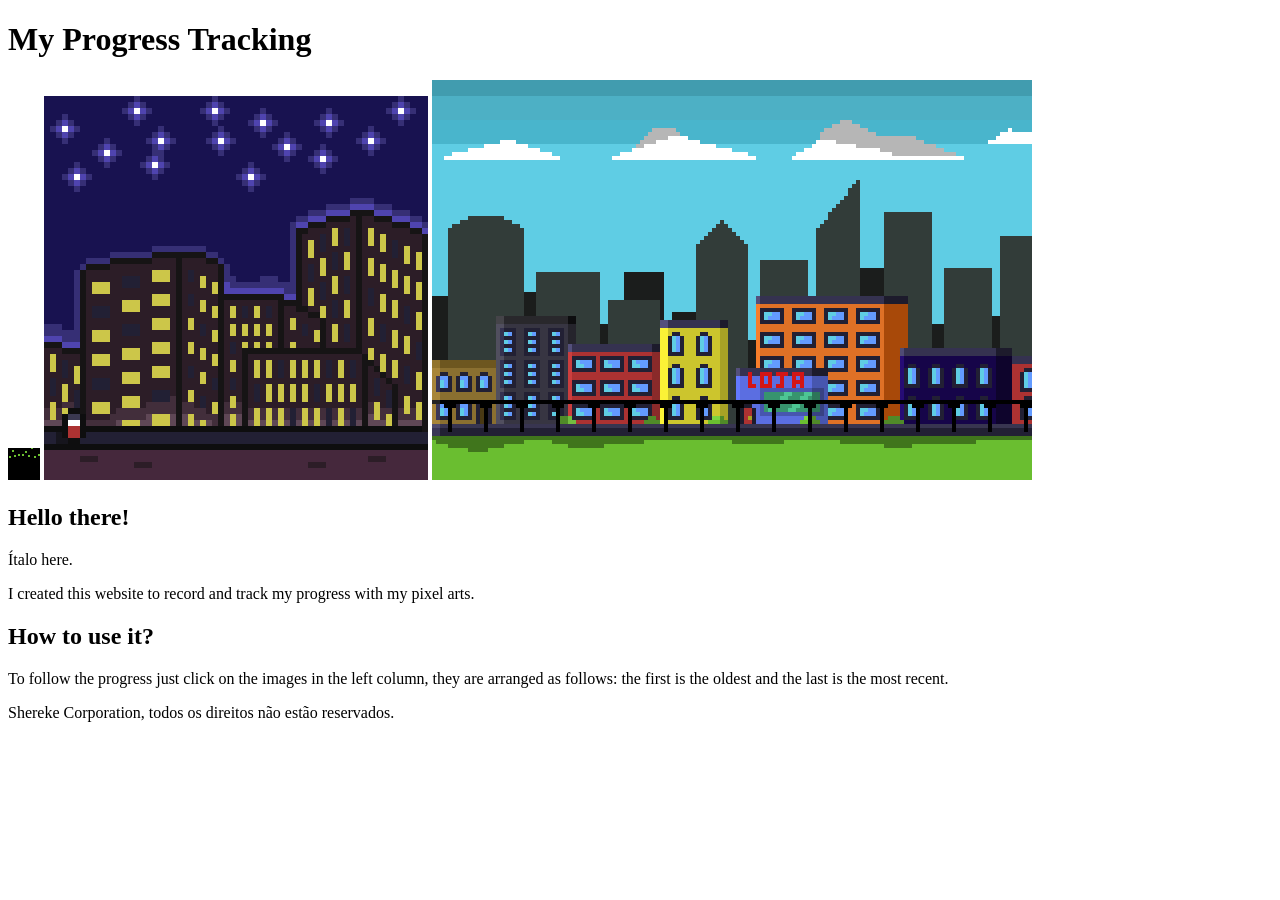
==== index.html @ c6331ec2 "resolvendo cagadas" ====
<!DOCTYPE html>
<html lang="en">
<head>
    <meta charset="UTF-8">
    <meta name="viewport" content="width=device-width, initial-scale=1.0">
    <title>Progress Tracking</title>
    <link rel="stylesheet" href="styles/style.css">
    <link rel="shortcut icon" href="assets/images/favicon-pixelart.ico" type="image/x-icon">
</head>
<body>
    <div class="cabeçalho">
        <header>
            <h1>My Progress Tracking</h1>
        </header>
    </div>
    <div class="container">
        <div class="coluna-esquerda">
            <img src="../src/assets/images/Sprite-0001.gif" alt="o primeiro" data-text="This was my first pixel art, my intention was make something like the matrix rain code background, but how you can see, I failed miserably. It looks like some smartphone piano games.">
            <img src="../src/assets/images/Sprite-0002.gif" alt="o segundo" data-text="This was my second pixel art, I was inspired by the atmosphere of the city at night, so as not to be static I tried to make an animation, I think it didn't work out that well, I still have a long way to go before I reach a cool quality.">
            <img src="../src/assets/images/Sprite-0004.gif" alt="O terceiro" data-text="About this one, it was my third, and my inspiration for it just came into my head when I was busy with something else, the result surprised me, this time I think I outdid myself.">
        </div>
        <div class="painel"></div>
        <div class="coluna-direita">
            <h2>Hello there!</h2>
            <p id="saudacoes">Ítalo here.</p>
            <div class="foto"></div>
            <p>I created this website to record and track my progress with my pixel arts.</p>
            <h2>How to use it?</h2>
            <p>To follow the progress just click on the images in the left column, they are arranged as follows: the first is the oldest and the last is the most recent.</p>
        </div>
    </div>
    <footer class="rodape">
        Shereke Corporation, todos os direitos não estão reservados.
    </footer>
    <script>
        document.addEventListener("DOMContentLoaded", function() {
            const images = document.querySelectorAll(".coluna-esquerda img");
            const painel = document.querySelector(".painel");

            images.forEach(img => {
                img.addEventListener("click", function() {
                    painel.innerHTML = '';

                    const text = document.createElement("p");
                    text.textContent = this.getAttribute("data-text");
                    text.classList.add("texto-exibido");

                    const clonedImage = img.cloneNode();
                    clonedImage.classList.add("imagem-exibida");

                    painel.appendChild(clonedImage);
                    painel.appendChild(text);
                });
            });
        });
    </script>
</body>
</html>
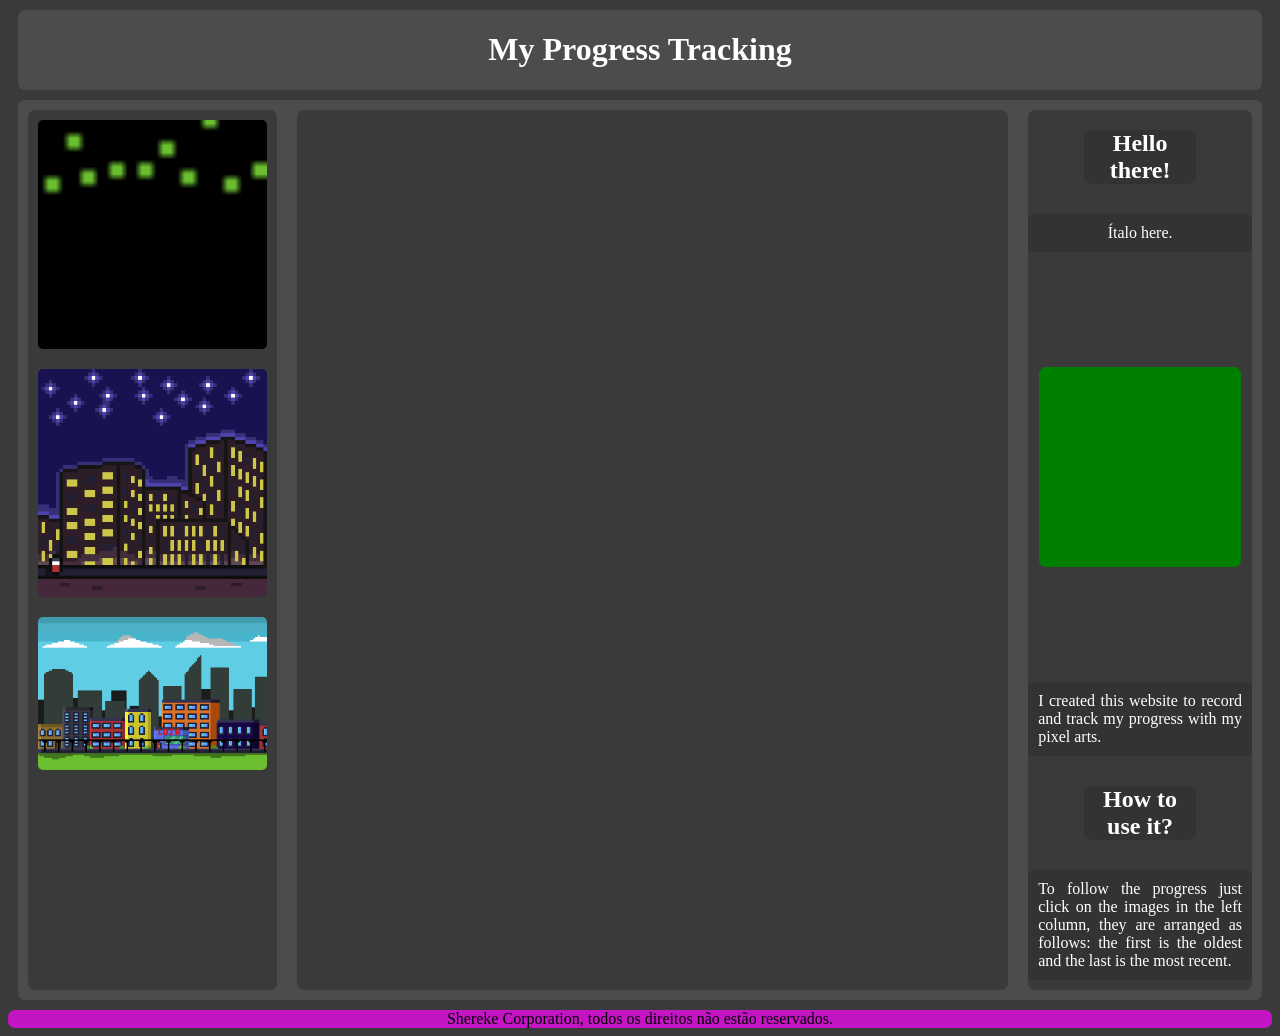
==== commit a86b359b: "resolvendo mais cagadas" ====
--- a/index.html
+++ b/index.html
@@ -4,8 +4,8 @@
     <meta charset="UTF-8">
     <meta name="viewport" content="width=device-width, initial-scale=1.0">
     <title>Progress Tracking</title>
-    <link rel="stylesheet" href="styles/style.css">
-    <link rel="shortcut icon" href="assets/images/favicon-pixelart.ico" type="image/x-icon">
+    <link rel="stylesheet" href="src/styles/style.css">
+    <link rel="shortcut icon" href="src/assets/images/favicon-pixelart.ico" type="image/x-icon">
 </head>
 <body>
     <div class="cabeçalho">
--- a/src/styles/style.css
+++ b/src/styles/style.css
@@ -0,0 +1,130 @@
+body {
+    background-color: #3a3a3a;
+}
+
+h1{
+    color: #ffffff;
+}
+
+h2 {
+    text-align: center;
+    color: #ffffff;
+    background-color: #333333;
+    border-radius: 7px;
+    width: 50%;
+    margin-left: 25%;
+}
+
+p {
+    text-align: justify;
+    font-size: 16px;
+    color: #ffffff;
+    background-color: #333333;
+    border-radius: 5px;
+    padding: 10px;
+    margin: 10px 0;
+}
+
+#saudacoes {
+    text-align: center;
+}
+
+.container {
+    display: flex;
+    background-color: #4c4c4c;
+    height: 100vh;
+    border-radius: 7px;
+    margin: 10px;
+    justify-content: center;
+    align-items: stretch;
+}
+
+header {
+    display: flex;
+    flex-direction: column;
+    background-color: #4c4c4c;
+    margin: 10px;
+    border-radius: 7px;
+    text-align: center;
+}
+
+.coluna-esquerda {
+    display: inline-flex;
+    flex-direction: column;
+    background-color: #3a3a3a;
+    border-radius: 7px;
+    width: 20%;
+    justify-items: flex-start;
+    margin: 10px;
+}
+
+.coluna-esquerda > img {
+    border-radius: 15px;
+    padding: 10px;
+    cursor: pointer;
+}
+
+.painel {
+    display: inline-flex;
+    flex-direction: column;
+    justify-content: space-around;
+    background-color: #3a3a3a;
+    width: 60%;
+    border-radius: 7px;
+    margin: 10px;
+    padding: 20px;
+    color: #ffffff;
+}
+
+.coluna-direita {
+    display: inline-flex;
+    flex-direction: column;
+    justify-content: center;
+    background-color: #3a3a3a;
+    width: 20%;
+    border-radius: 7px;
+    margin: 10px;
+}
+
+.foto {
+    background-color: green;
+    height: 200px;
+    width: 90%;
+    align-items: center;
+    border-radius: 7px;
+    margin: auto;
+}
+
+.rodape {
+    display: flex;
+    width: 100%;
+    background-color: rgb(196, 21, 196);
+    border-radius: 7px;
+    justify-content: center;
+}
+
+.texto-exibido {
+    font-size: 16px;
+    color: #ffffff;
+    background-color: #333333;
+    border-radius: 5px;
+    padding: 10px;
+    margin: 10px 0;
+    line-height: 1.5;
+    text-align: justify;
+    font-family: 'Arial', sans-serif;
+    box-shadow: 0 2px 4px rgba(0, 0, 0, 0.2);
+}
+
+.imagem-exibida {
+    max-width: 100%;
+    height: auto;
+    border-radius: 5px;
+    margin: 10px 0;
+}
+
+@media(max-width:790px){
+    .coluna-direita{
+        display: none;
+    }
+}
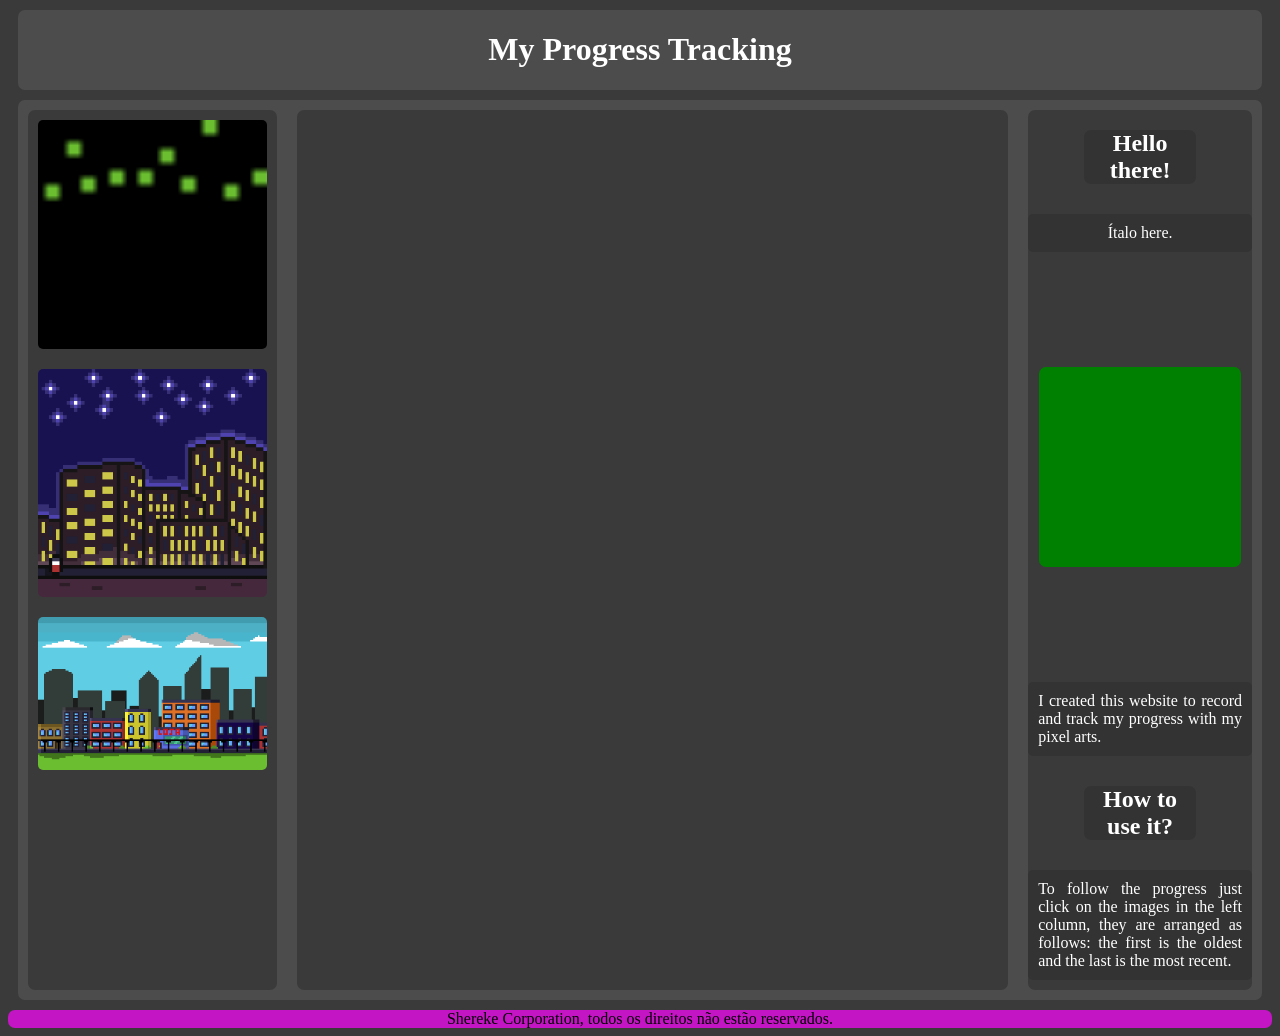
==== commit a4ba49c5: "socorro" ====
--- a/index.html
+++ b/index.html
@@ -15,9 +15,9 @@
     </div>
     <div class="container">
         <div class="coluna-esquerda">
-            <img src="../src/assets/images/Sprite-0001.gif" alt="o primeiro" data-text="This was my first pixel art, my intention was make something like the matrix rain code background, but how you can see, I failed miserably. It looks like some smartphone piano games.">
-            <img src="../src/assets/images/Sprite-0002.gif" alt="o segundo" data-text="This was my second pixel art, I was inspired by the atmosphere of the city at night, so as not to be static I tried to make an animation, I think it didn't work out that well, I still have a long way to go before I reach a cool quality.">
-            <img src="../src/assets/images/Sprite-0004.gif" alt="O terceiro" data-text="About this one, it was my third, and my inspiration for it just came into my head when I was busy with something else, the result surprised me, this time I think I outdid myself.">
+            <img src="src/assets/images/Sprite-0001.gif" alt="o primeiro" data-text="This was my first pixel art, my intention was make something like the matrix rain code background, but how you can see, I failed miserably. It looks like some smartphone piano games.">
+            <img src="src/assets/images/Sprite-0002.gif" alt="o segundo" data-text="This was my second pixel art, I was inspired by the atmosphere of the city at night, so as not to be static I tried to make an animation, I think it didn't work out that well, I still have a long way to go before I reach a cool quality.">
+            <img src="src/assets/images/Sprite-0004.gif" alt="O terceiro" data-text="About this one, it was my third, and my inspiration for it just came into my head when I was busy with something else, the result surprised me, this time I think I outdid myself.">
         </div>
         <div class="painel"></div>
         <div class="coluna-direita">
